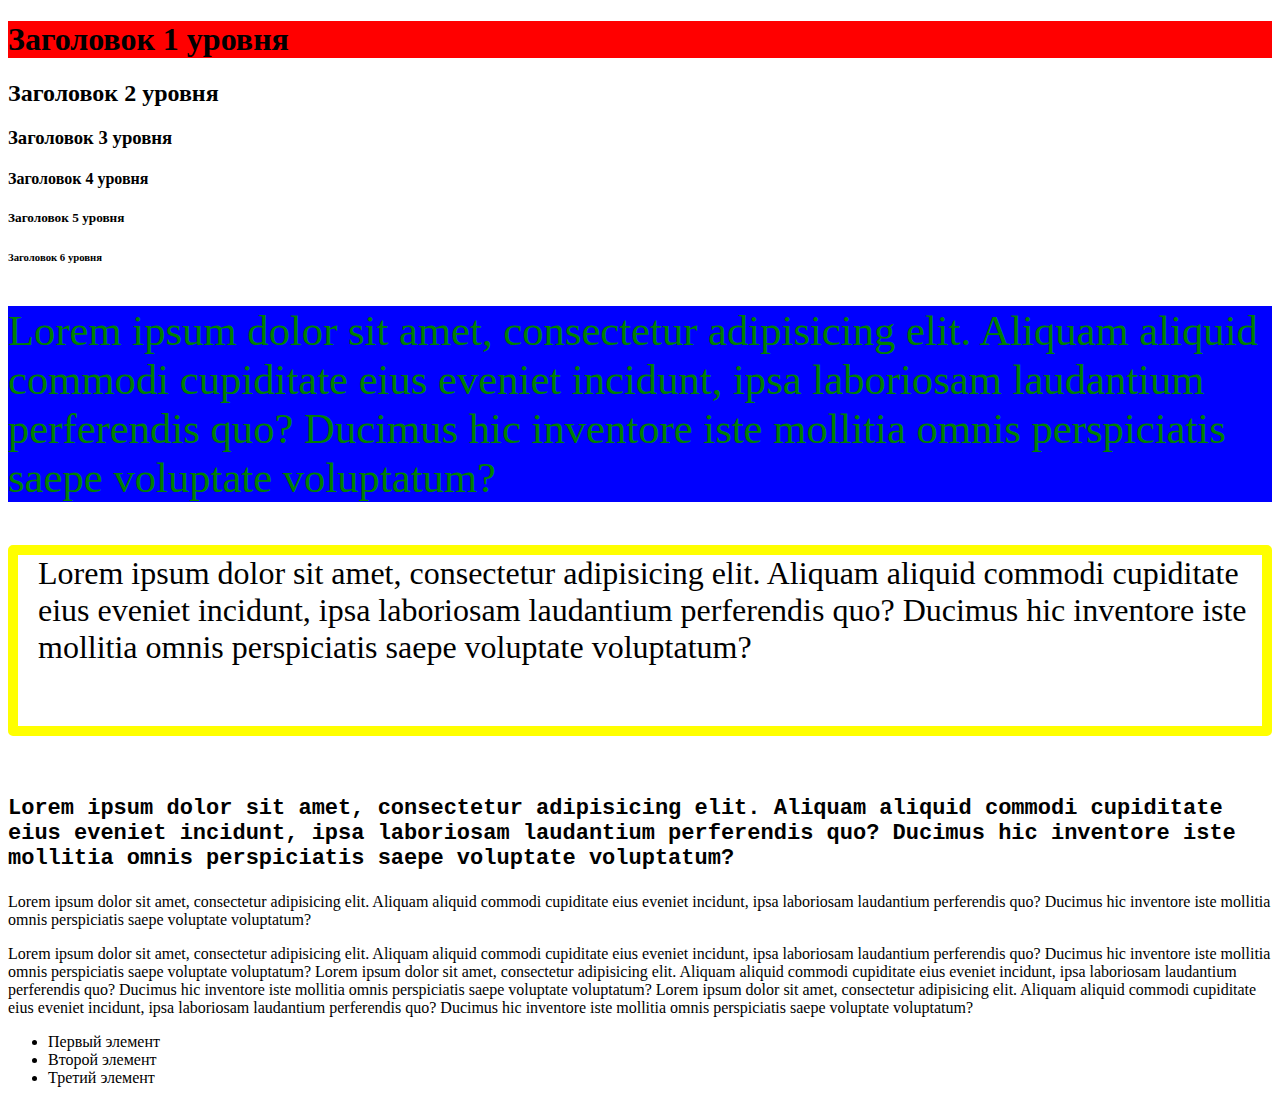
==== lesson2/index.html @ cf7fda59 "lesson2 added" ====
<!doctype html>
<html lang="en">
<head>
  <meta charset="UTF-8">
  <meta name="viewport"
        content="width=device-width, user-scalable=no, initial-scale=1.0, maximum-scale=1.0, minimum-scale=1.0">
  <meta http-equiv="X-UA-Compatible" content="ie=edge">
  <link rel="stylesheet" href="styles.css">
  <title>Доска объявлений</title>
</head>
<body>
<h1>Заголовок 1 уровня</h1>
<h2>Заголовок 2 уровня</h2>
<h3>Заголовок 3 уровня</h3>
<h4>Заголовок 4 уровня</h4>
<h5>Заголовок 5 уровня</h5>
<h6>Заголовок 6 уровня</h6>
<p class="paragraph-1">
  Lorem ipsum dolor sit amet, consectetur adipisicing elit.
  Aliquam aliquid commodi cupiditate eius eveniet incidunt,
  ipsa laboriosam laudantium perferendis quo? Ducimus hic
  inventore iste mollitia omnis perspiciatis saepe voluptate voluptatum?
</p>
<p class="paragraph-2">
  Lorem ipsum dolor sit amet, consectetur adipisicing elit.
  Aliquam aliquid commodi cupiditate eius eveniet incidunt,
  ipsa laboriosam laudantium perferendis quo? Ducimus hic
  inventore iste mollitia omnis perspiciatis saepe voluptate voluptatum?
</p>
<p class="paragraph-3">
  Lorem ipsum dolor sit amet, consectetur adipisicing elit.
  Aliquam aliquid commodi cupiditate eius eveniet incidunt,
  ipsa laboriosam laudantium perferendis quo? Ducimus hic
  inventore iste mollitia omnis perspiciatis saepe voluptate voluptatum?
</p>
<p>
Lorem ipsum dolor sit amet, consectetur adipisicing elit.
Aliquam aliquid commodi cupiditate eius eveniet incidunt,
ipsa laboriosam laudantium perferendis quo? Ducimus hic
inventore iste mollitia omnis perspiciatis saepe voluptate voluptatum?
</p>
<div>
<span>
  Lorem ipsum dolor sit amet, consectetur adipisicing elit.
  Aliquam aliquid commodi cupiditate eius eveniet incidunt,
  ipsa laboriosam laudantium perferendis quo? Ducimus hic
  inventore iste mollitia omnis perspiciatis saepe voluptate voluptatum?
</span>
  <span>
  Lorem ipsum dolor sit amet, consectetur adipisicing elit.
  Aliquam aliquid commodi cupiditate eius eveniet incidunt,
  ipsa laboriosam laudantium perferendis quo? Ducimus hic
  inventore iste mollitia omnis perspiciatis saepe voluptate voluptatum?
</span>
  <span>
  Lorem ipsum dolor sit amet, consectetur adipisicing elit.
  Aliquam aliquid commodi cupiditate eius eveniet incidunt,
  ipsa laboriosam laudantium perferendis quo? Ducimus hic
  inventore iste mollitia omnis perspiciatis saepe voluptate voluptatum?
</span>
</div>
<ul>
  <li>
    Первый элемент
  </li>
  <li>
    Второй элемент
  </li>
  <li>
    Третий элемент
  </li>
</ul>

</body>
</html>
---- lesson2/styles.css ----
h1 {
    background: red;
}







































.paragraph-1 {
    background: blue;
    font-size: 32pt;
    color: green;
}

.paragraph-2 {
    border: 10px solid yellow;
    border-radius: 5px;
    font-size: 24pt;
    margin-bottom: 60px;
    padding-bottom: 60px;
    padding-left: 20px;
}

.paragraph-3 {
    font-weight: bold;
    font-size: 22px;
    font-family: Courier New;
}
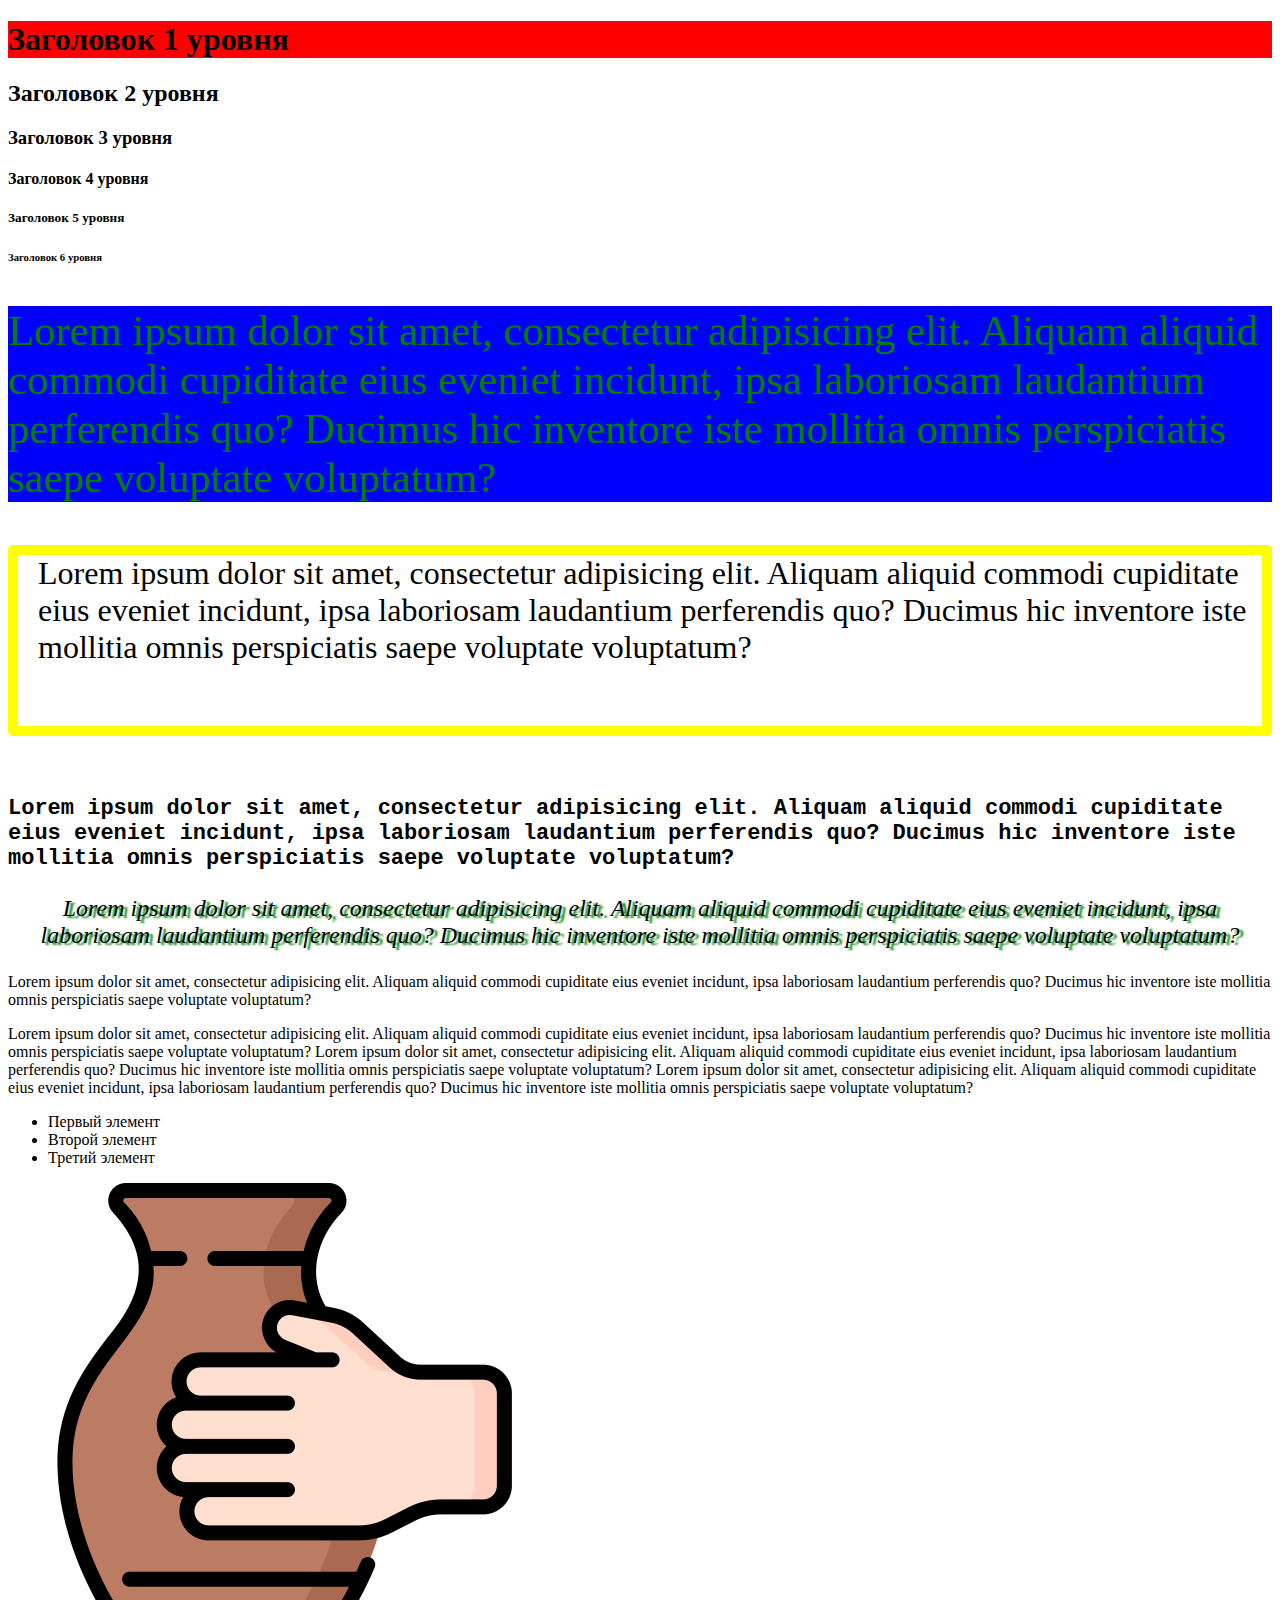
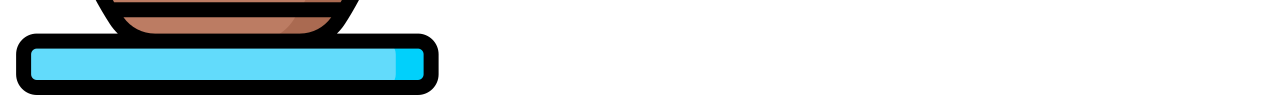
==== commit 8307ad23: "lesson2+hw" ====
--- a/lesson2/index.html
+++ b/lesson2/index.html
@@ -33,6 +33,12 @@
   ipsa laboriosam laudantium perferendis quo? Ducimus hic
   inventore iste mollitia omnis perspiciatis saepe voluptate voluptatum?
 </p>
+<p class="paragraph-4">
+  Lorem ipsum dolor sit amet, consectetur adipisicing elit.
+  Aliquam aliquid commodi cupiditate eius eveniet incidunt,
+  ipsa laboriosam laudantium perferendis quo? Ducimus hic
+  inventore iste mollitia omnis perspiciatis saepe voluptate voluptatum?
+  </p>
 <p>
 Lorem ipsum dolor sit amet, consectetur adipisicing elit.
 Aliquam aliquid commodi cupiditate eius eveniet incidunt,
@@ -70,6 +76,6 @@
     Третий элемент
   </li>
 </ul>
-
+<img src="free-icon-pottery-7942410.png">
 </body>
 </html>
--- a/lesson2/styles.css
+++ b/lesson2/styles.css
@@ -1,44 +1,6 @@
 h1 {
     background: red;
 }
-
-
-
-
-
-
-
-
-
-
-
-
-
-
-
-
-
-
-
-
-
-
-
-
-
-
-
-
-
-
-
-
-
-
-
-
-
-
 
 .paragraph-1 {
     background: blue;
@@ -60,3 +22,10 @@
     font-size: 22px;
     font-family: Courier New;
 }
+
+.paragraph-4 {
+    font-style: italic;
+    font-size: 24px;
+    text-shadow: green 4px 2px 2px;
+    text-align: center;
+}